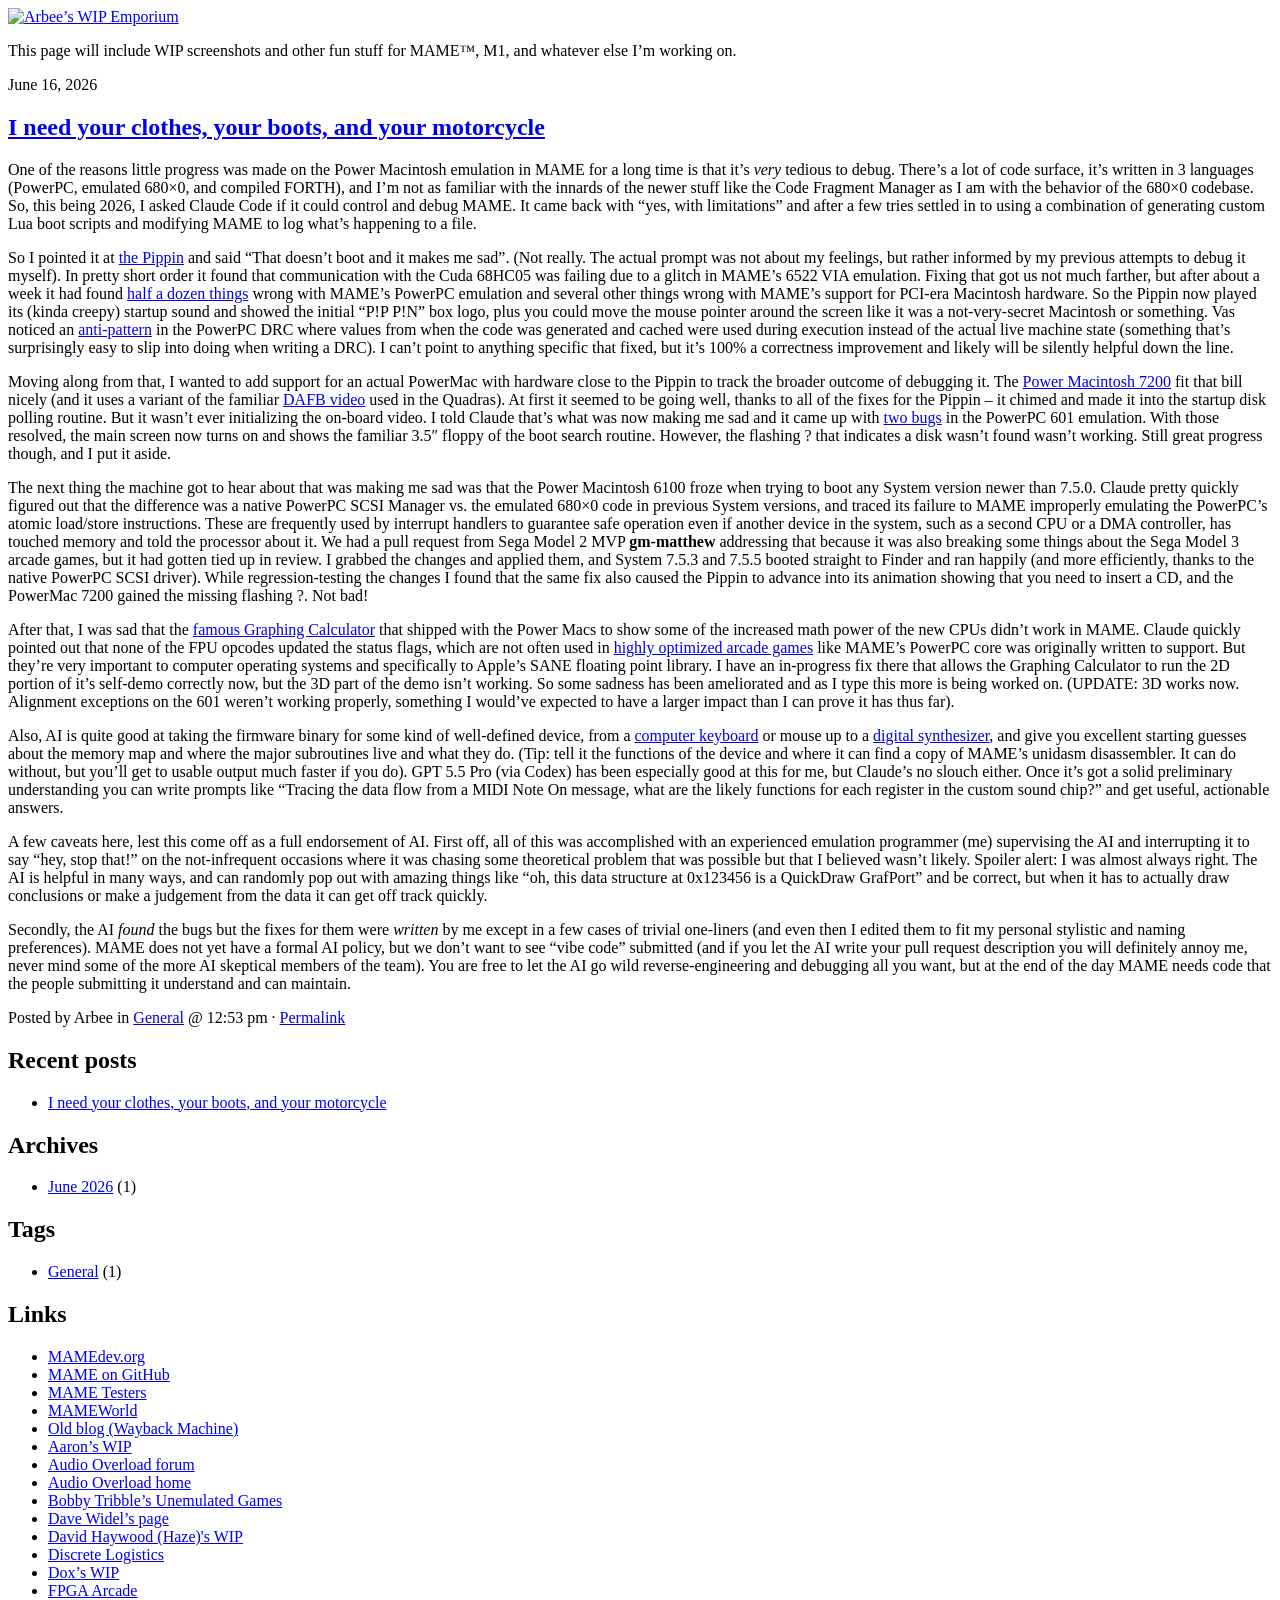
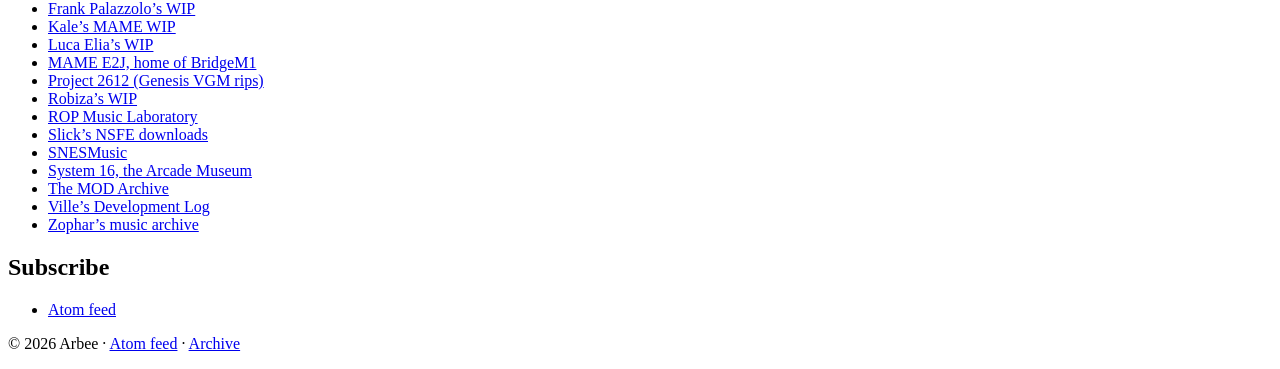
==== docs/index.html @ a898d384 "Add Markdown blog generator and first post build.py turns Markdown posts in posts/ into a static sit" ====
<!DOCTYPE html>
<html lang="en">
<head>
<meta charset="utf-8">
<meta name="viewport" content="width=device-width, initial-scale=1">
<title>Arbee&#x27;s WIP Emporium</title>
<meta name="description" content="This page will include WIP screenshots and other fun stuff for MAME™, M1, and whatever else I&#x27;m working on.">
<link rel="canonical" href="https://rb6502.github.io/">
<link rel="alternate" type="application/atom+xml" title="Arbee’s WIP Emporium" href="/feed.xml">
<link rel="stylesheet" href="/style.css">
<meta property="og:site_name" content="Arbee’s WIP Emporium">
<meta property="og:title" content="Arbee&#x27;s WIP Emporium">
<meta property="og:type" content="website">
<meta property="og:url" content="https://rb6502.github.io/">
<meta property="og:description" content="This page will include WIP screenshots and other fun stuff for MAME™, M1, and whatever else I&#x27;m working on.">
</head>
<body>
<header class="masthead">
  <a href="/" class="masthead-link"><img src="/images/wipheader.png" alt="Arbee’s WIP Emporium" width="640" height="120"></a>
  <p class="tagline">This page will include WIP screenshots and other fun stuff for MAME™, M1, and whatever else I’m working on.</p>
</header>
<div class="layout">
  <main class="main">
<article class="post">
  <header class="post-header">
    <p class="post-date"><time datetime="2026-06-16T12:53:00-04:00">June 16, 2026</time></p>
    <h2 class="post-title"><a href="/2026/06/16/i-need-your-clothes-your-boots-and-your-motorcycle/">I need your clothes, your boots, and your motorcycle</a></h2>
  </header>
  <div class="post-body">
<p>One of the reasons little progress was made on the Power Macintosh emulation in MAME for a long time is that it&rsquo;s <em>very</em> tedious to debug.  There&rsquo;s a lot of code surface, it&rsquo;s written in 3 languages (PowerPC, emulated 680×0, and compiled FORTH), and I&rsquo;m not as familiar with the innards of the newer stuff like the Code Fragment Manager as I am with the behavior of the 680×0 codebase.  So, this being 2026, I asked Claude Code if it could control and debug MAME.  It came back with &ldquo;yes, with limitations&rdquo; and after a few tries settled in to using a combination of generating custom Lua boot scripts and modifying MAME to log what&rsquo;s happening to a file.</p>
<p>So I pointed it at <a href="https://en.wikipedia.org/wiki/Apple_Pippin">the Pippin</a> and said &ldquo;That doesn&rsquo;t boot and it makes me sad&rdquo;.  (Not really.  The actual prompt was not about my feelings, but rather informed by my previous attempts to debug it myself).  In pretty short order it found that communication with the Cuda 68HC05 was failing due to a glitch in MAME&rsquo;s 6522 VIA emulation.   Fixing that got us not much farther, but after about a week it had found <a href="https://github.com/mamedev/mame/commit/f5c2e0d751e8d086ece6b6b66c0e1f608f0d3158">half a dozen things</a> wrong with MAME&rsquo;s PowerPC emulation and several other things wrong with MAME&rsquo;s support for PCI-era Macintosh hardware.  So the Pippin now played its (kinda creepy) startup sound and showed the initial &ldquo;P!P P!N&rdquo; box logo, plus you could move the mouse pointer around the screen like it was a not-very-secret Macintosh or something.  Vas noticed an <a href="https://github.com/mamedev/mame/commit/da366452b105575a58fc4d148db772ce66d2fcef">anti-pattern</a> in the PowerPC DRC where values from when the code was generated and cached were used during execution instead of the actual live machine state (something that&rsquo;s surprisingly easy to slip into doing when writing a DRC).  I can&rsquo;t point to anything specific that fixed, but it&rsquo;s 100% a correctness improvement and likely will be silently helpful down the line.</p>
<p>Moving along from that, I wanted to add support for an actual PowerMac with hardware close to the Pippin to track the broader outcome of debugging it.  The <a href="https://en.wikipedia.org/wiki/Power_Macintosh_7200">Power Macintosh 7200</a> fit that bill nicely (and it uses a variant of the familiar <a href="https://github.com/mamedev/mame/blob/master/src/mame/apple/dafb.cpp">DAFB video</a> used in the Quadras).  At first it seemed to be going well, thanks to all of the fixes for the Pippin &ndash; it chimed and made it into the startup disk polling routine.  But it wasn&rsquo;t ever initializing the on-board video.  I told Claude that&rsquo;s what was now making me sad and it came up with <a href="https://github.com/mamedev/mame/commit/75abfe59d418dfd53f6ba22ecb69cd2ff5eb1781">two bugs</a> in the PowerPC 601 emulation.  With those resolved, the main screen now turns on and shows the familiar 3.5″ floppy of the boot search routine.  However, the flashing ? that indicates a disk wasn&rsquo;t found wasn&rsquo;t working.  Still great progress though, and I put it aside.</p>
<p>The next thing the machine got to hear about that was making me sad was that the Power Macintosh 6100 froze when trying to boot any System version newer than 7.5.0.  Claude pretty quickly figured out that the difference was a native PowerPC SCSI Manager vs. the emulated 680×0 code in previous System versions, and traced its failure to MAME improperly emulating the PowerPC&rsquo;s atomic load/store instructions.  These are frequently used by interrupt handlers to guarantee safe operation even if another device in the system, such as a second CPU or a DMA controller, has touched memory and told the processor about it.  We had a pull request from Sega Model 2 MVP <strong>gm-matthew</strong> addressing that because it was also breaking some things about the Sega Model 3 arcade games, but it had gotten tied up in review.  I grabbed the changes and applied them, and System 7.5.3 and 7.5.5 booted straight to Finder and ran happily (and more efficiently, thanks to the native PowerPC SCSI driver).  While regression-testing the changes I found that the same fix also caused the Pippin to advance into its animation showing that you need to insert a CD, and the PowerMac 7200 gained the missing flashing ?.  Not bad!</p>
<p>After that, I was sad that the <a href="https://www.pacifict.com/Story/">famous Graphing Calculator</a> that shipped with the Power Macs to show some of the increased math power of the new CPUs didn&rsquo;t work in MAME.  Claude quickly pointed out that none of the FPU opcodes updated the status flags, which are not often used in <a href="https://en.wikipedia.org/wiki/Scud_Race">highly optimized arcade games</a> like MAME&rsquo;s PowerPC core was originally written to support.  But they&rsquo;re very important to computer operating systems and specifically to Apple&rsquo;s SANE floating point library.  I have an in-progress fix there that allows the Graphing Calculator to run the 2D portion of it&rsquo;s self-demo correctly now, but the 3D part of the demo isn&rsquo;t working.  So some sadness has been ameliorated and as I type this more is being worked on.  (UPDATE: 3D works now.  Alignment exceptions on the 601 weren&rsquo;t working properly, something I would&rsquo;ve expected to have a larger impact than I can prove it has thus far).</p>
<p>Also, AI is quite good at taking the firmware binary for some kind of well-defined device, from a <a href="https://en.wikipedia.org/wiki/Apple_Extended_Keyboard">computer keyboard</a> or mouse up to a <a href="https://www.vintagesynth.com/alesis/qs7">digital synthesizer</a>, and give you excellent starting guesses about the memory map and where the major subroutines live and what they do.  (Tip: tell it the functions of the device and where it can find a copy of MAME&rsquo;s unidasm disassembler.  It can do without, but you&rsquo;ll get to usable output much faster if you do).  GPT 5.5 Pro (via Codex) has been especially good at this for me, but Claude&rsquo;s no slouch either.  Once it&rsquo;s got a solid preliminary understanding you can write prompts like &ldquo;Tracing the data flow from a MIDI Note On message, what are the likely functions for each register in the custom sound chip?&rdquo; and get useful, actionable answers.</p>
<p>A few caveats here, lest this come off as a full endorsement of AI.  First off, all of this was accomplished with an experienced emulation programmer (me) supervising the AI and interrupting it to say &ldquo;hey, stop that!&rdquo; on the not-infrequent occasions where it was chasing some theoretical problem that was possible but that I believed wasn&rsquo;t likely.  Spoiler alert: I was almost always right.  The AI is helpful in many ways, and can randomly pop out with amazing things like &ldquo;oh, this data structure at 0x123456 is a QuickDraw GrafPort&rdquo; and be correct, but when it has to actually draw conclusions or make a judgement from the data it can get off track quickly.</p>
<p>Secondly, the AI <em>found</em> the bugs but the fixes for them were <em>written</em> by me except in a few cases of trivial one-liners (and even then I edited them to fit my personal stylistic and naming preferences).  MAME does not yet have a formal AI policy, but we don&rsquo;t want to see &ldquo;vibe code&rdquo; submitted (and if you let the AI write your pull request description you will definitely annoy me, never mind some of the more AI skeptical members of the team).  You are free to let the AI go wild reverse-engineering and debugging all you want, but at the end of the day MAME needs code that the people submitting it understand and can maintain.</p>
  </div>
  <footer class="post-meta">Posted by Arbee in <a href="/tags/general/">General</a> @ 12:53 pm &middot; <a href="/2026/06/16/i-need-your-clothes-your-boots-and-your-motorcycle/">Permalink</a></footer>
</article>
  </main>
  <aside class="sidebar">
  <section>
    <h2>Recent posts</h2>
    <ul>
    <li><a href="/2026/06/16/i-need-your-clothes-your-boots-and-your-motorcycle/">I need your clothes, your boots, and your motorcycle</a></li>
    </ul>
  </section>
  <section>
    <h2>Archives</h2>
    <ul>
    <li><a href="/archive/#2026-06">June 2026</a> <span class="count">(1)</span></li>
    </ul>
  </section>
  <section>
    <h2>Tags</h2>
    <ul>
    <li><a href="/tags/general/">General</a> <span class="count">(1)</span></li>
    </ul>
  </section>
  <section>
    <h2>Links</h2>
    <ul>
    <li><a href="https://www.mamedev.org/">MAMEdev.org</a></li>
    <li><a href="https://github.com/mamedev/mame">MAME on GitHub</a></li>
    <li><a href="https://www.mametesters.org/">MAME Testers</a></li>
    <li><a href="https://www.mameworld.info/">MAMEWorld</a></li>
    <li><a href="https://web.archive.org/web/20260618104638/https://rbelmont.mameworld.info/">Old blog (Wayback Machine)</a></li>
    <li><a href="http://www.aarongiles.com/">Aaron’s WIP</a></li>
    <li><a href="https://forums.bannister.org/ubbthreads.php?ubb=postlist&amp;Board=5&amp;page=1">Audio Overload forum</a></li>
    <li><a href="https://www.bannister.org/software/ao.htm">Audio Overload home</a></li>
    <li><a href="https://unmamed.mameworld.info/">Bobby Tribble’s Unemulated Games</a></li>
    <li><a href="https://web.archive.org/web/20110207115709/http://widel.com/">Dave Widel’s page</a></li>
    <li><a href="https://mamedev.emulab.it/haze/">David Haywood (Haze)&#x27;s WIP</a></li>
    <li><a href="https://discrete.mameworld.info/">Discrete Logistics</a></li>
    <li><a href="http://slanina.pl/mame.html">Dox’s WIP</a></li>
    <li><a href="https://www.fpgaarcade.com/">FPGA Arcade</a></li>
    <li><a href="https://avoidspikes.blogspot.com/">Frank Palazzolo’s WIP</a></li>
    <li><a href="https://mamedev.emulab.it/kale/">Kale’s MAME WIP</a></li>
    <li><a href="http://www.lucaelia.com/mame.php">Luca Elia’s WIP</a></li>
    <li><a href="http://www.e2j.net/">MAME E2J, home of BridgeM1</a></li>
    <li><a href="https://project2612.org/">Project 2612 (Genesis VGM rips)</a></li>
    <li><a href="https://mamedev.emulab.it/robiza/">Robiza’s WIP</a></li>
    <li><a href="http://rophon.music.coocan.jp/">ROP Music Laboratory</a></li>
    <li><a href="https://disch.zophar.net/nsfe.php">Slick’s NSFE downloads</a></li>
    <li><a href="http://www.snesmusic.org/v2/">SNESMusic</a></li>
    <li><a href="https://www.system16.com/">System 16, the Arcade Museum</a></li>
    <li><a href="https://modarchive.org/">The MOD Archive</a></li>
    <li><a href="https://vlinde.mameworld.info/">Ville’s Development Log</a></li>
    <li><a href="https://www.zophar.net/music">Zophar’s music archive</a></li>
    </ul>
  </section>
  <section>
    <h2>Subscribe</h2>
    <ul>
    <li><a href="/feed.xml">Atom feed</a></li>
    </ul>
  </section>
  </aside>
</div>
<footer class="site-footer">
  <p>&copy; 2026 Arbee &middot; <a href="/feed.xml">Atom feed</a> &middot; <a href="/archive/">Archive</a></p>
</footer>
</body>
</html>
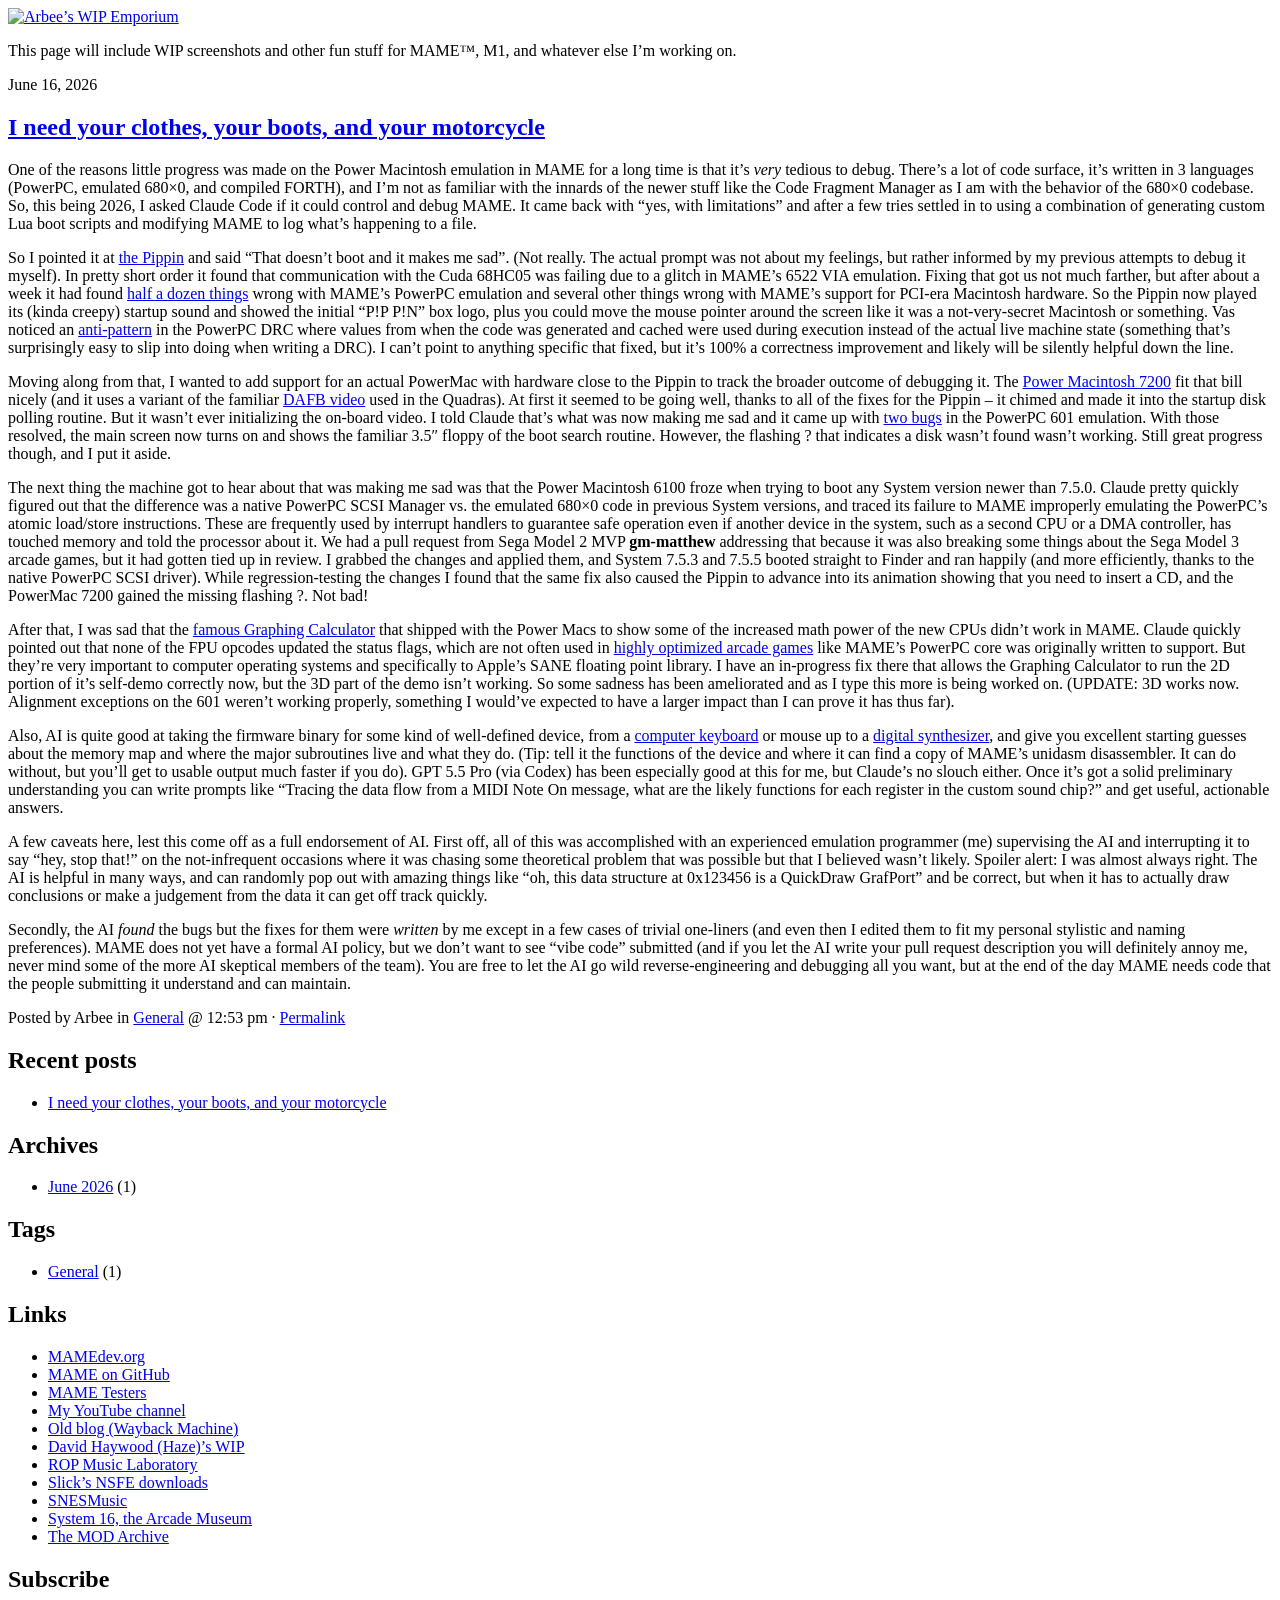
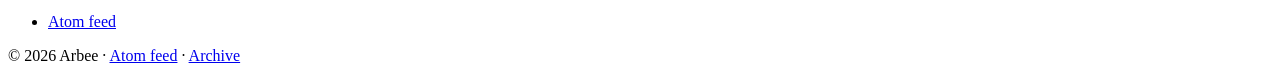
==== commit 7a7aeccd: "Prune sidebar links and add YouTube channel Also use a curly apostrophe after any non-space characte" ====
--- a/docs/index.html
+++ b/docs/index.html
@@ -64,30 +64,14 @@
     <li><a href="https://www.mamedev.org/">MAMEdev.org</a></li>
     <li><a href="https://github.com/mamedev/mame">MAME on GitHub</a></li>
     <li><a href="https://www.mametesters.org/">MAME Testers</a></li>
-    <li><a href="https://www.mameworld.info/">MAMEWorld</a></li>
+    <li><a href="https://www.youtube.com/messdrivers">My YouTube channel</a></li>
     <li><a href="https://web.archive.org/web/20260618104638/https://rbelmont.mameworld.info/">Old blog (Wayback Machine)</a></li>
-    <li><a href="http://www.aarongiles.com/">Aaron’s WIP</a></li>
-    <li><a href="https://forums.bannister.org/ubbthreads.php?ubb=postlist&amp;Board=5&amp;page=1">Audio Overload forum</a></li>
-    <li><a href="https://www.bannister.org/software/ao.htm">Audio Overload home</a></li>
-    <li><a href="https://unmamed.mameworld.info/">Bobby Tribble’s Unemulated Games</a></li>
-    <li><a href="https://web.archive.org/web/20110207115709/http://widel.com/">Dave Widel’s page</a></li>
-    <li><a href="https://mamedev.emulab.it/haze/">David Haywood (Haze)&#x27;s WIP</a></li>
-    <li><a href="https://discrete.mameworld.info/">Discrete Logistics</a></li>
-    <li><a href="http://slanina.pl/mame.html">Dox’s WIP</a></li>
-    <li><a href="https://www.fpgaarcade.com/">FPGA Arcade</a></li>
-    <li><a href="https://avoidspikes.blogspot.com/">Frank Palazzolo’s WIP</a></li>
-    <li><a href="https://mamedev.emulab.it/kale/">Kale’s MAME WIP</a></li>
-    <li><a href="http://www.lucaelia.com/mame.php">Luca Elia’s WIP</a></li>
-    <li><a href="http://www.e2j.net/">MAME E2J, home of BridgeM1</a></li>
-    <li><a href="https://project2612.org/">Project 2612 (Genesis VGM rips)</a></li>
-    <li><a href="https://mamedev.emulab.it/robiza/">Robiza’s WIP</a></li>
+    <li><a href="https://mamedev.emulab.it/haze/">David Haywood (Haze)’s WIP</a></li>
     <li><a href="http://rophon.music.coocan.jp/">ROP Music Laboratory</a></li>
     <li><a href="https://disch.zophar.net/nsfe.php">Slick’s NSFE downloads</a></li>
     <li><a href="http://www.snesmusic.org/v2/">SNESMusic</a></li>
     <li><a href="https://www.system16.com/">System 16, the Arcade Museum</a></li>
     <li><a href="https://modarchive.org/">The MOD Archive</a></li>
-    <li><a href="https://vlinde.mameworld.info/">Ville’s Development Log</a></li>
-    <li><a href="https://www.zophar.net/music">Zophar’s music archive</a></li>
     </ul>
   </section>
   <section>
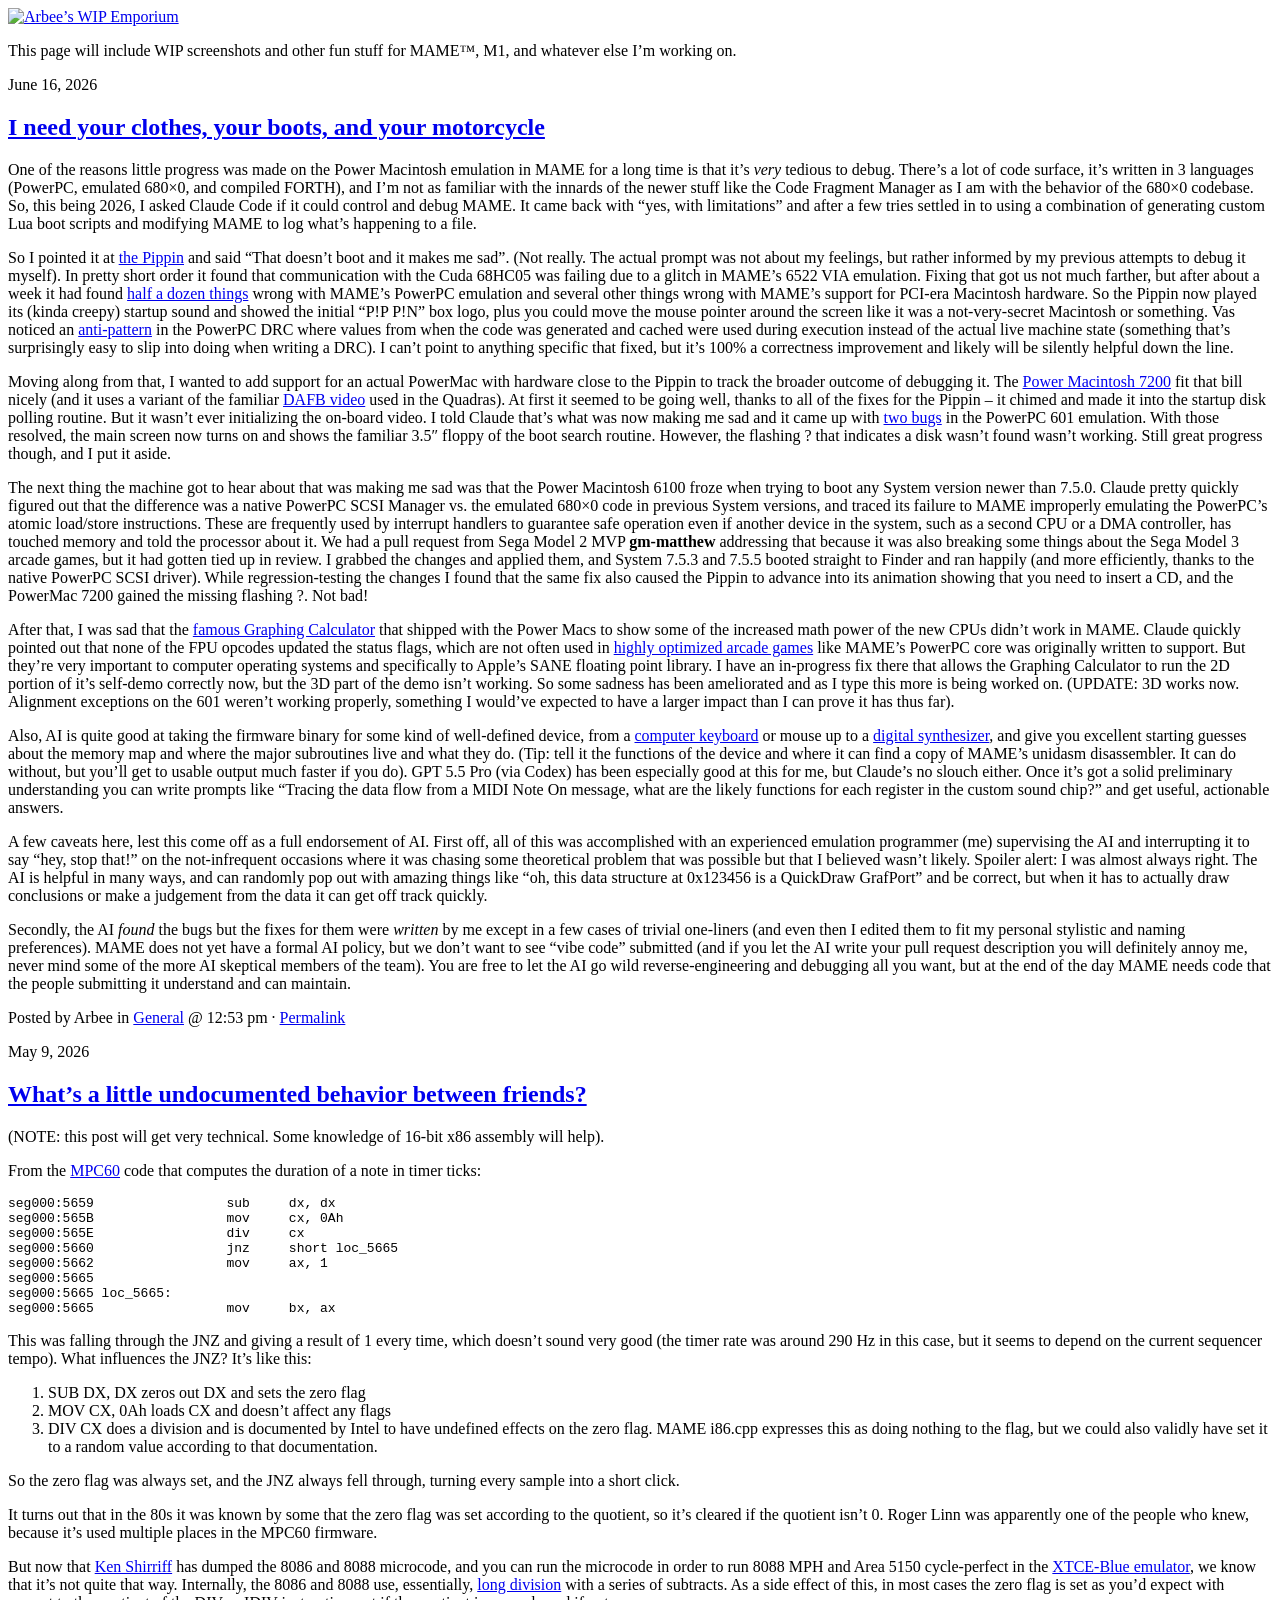
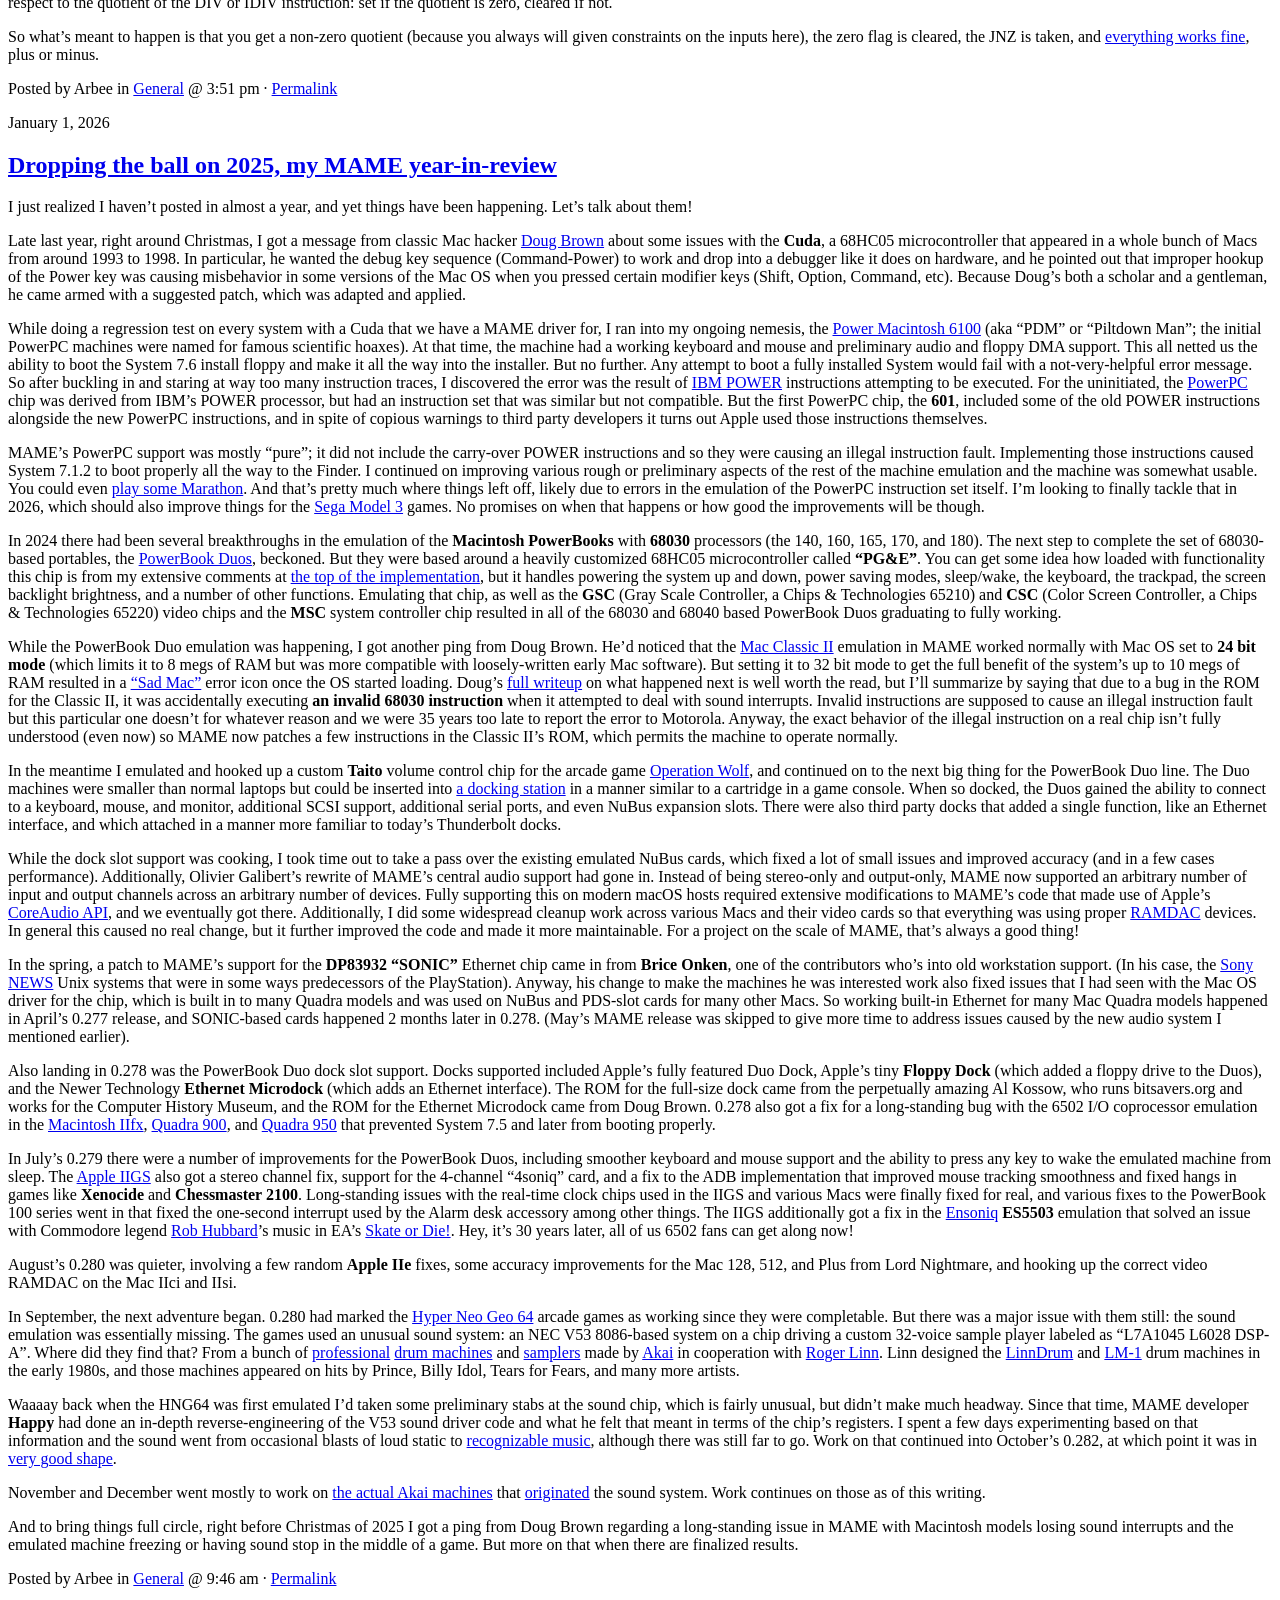
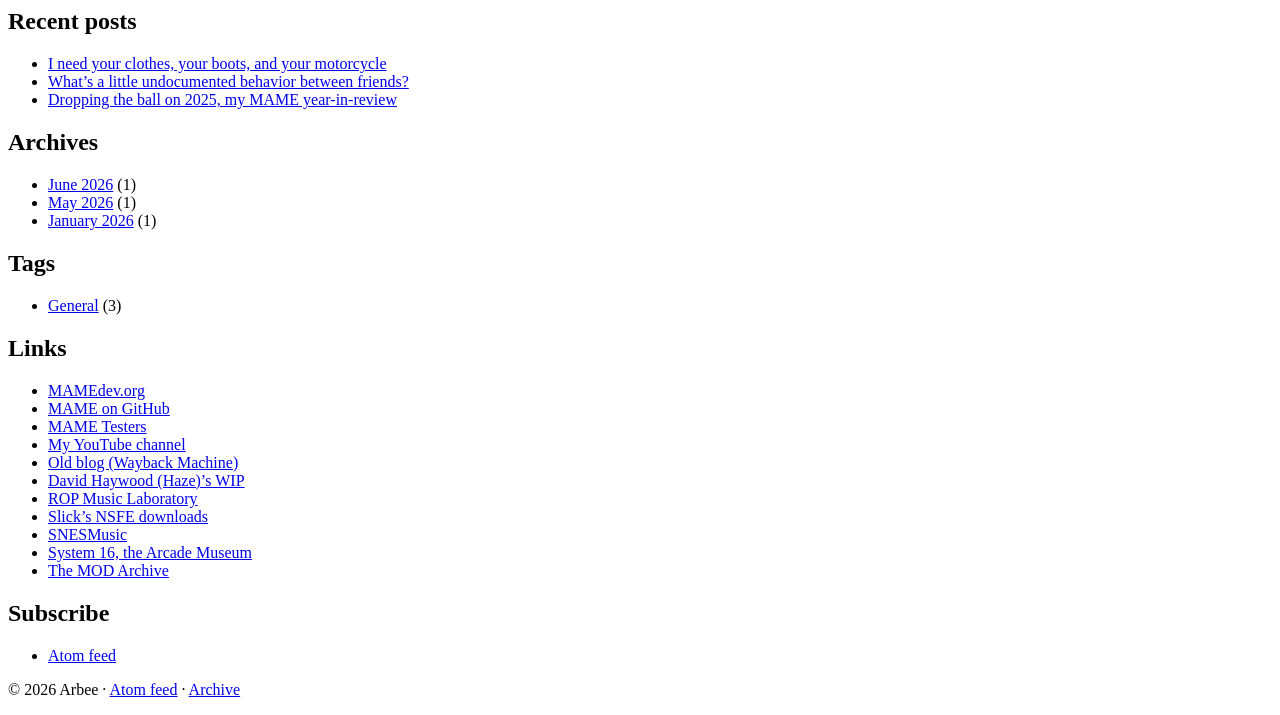
==== commit 18be1da4: "Import May 9 and January 1 2026 posts from the old blog Also run post titles through the same smart-" ====
--- a/docs/index.html
+++ b/docs/index.html
@@ -38,24 +38,85 @@
   </div>
   <footer class="post-meta">Posted by Arbee in <a href="/tags/general/">General</a> @ 12:53 pm &middot; <a href="/2026/06/16/i-need-your-clothes-your-boots-and-your-motorcycle/">Permalink</a></footer>
 </article>
+
+<article class="post">
+  <header class="post-header">
+    <p class="post-date"><time datetime="2026-05-09T15:51:00-04:00">May 9, 2026</time></p>
+    <h2 class="post-title"><a href="/2026/05/09/whats-a-little-undocumented-behavior-between-friends/">What’s a little undocumented behavior between friends?</a></h2>
+  </header>
+  <div class="post-body">
+<p>(NOTE: this post will get very technical.  Some knowledge of 16-bit x86 assembly will help).</p>
+<p>From the <a href="https://en.wikipedia.org/wiki/Akai_MPC">MPC60</a> code that computes the duration of a note in timer ticks:</p>
+<pre><code>seg000:5659                 sub     dx, dx
+seg000:565B                 mov     cx, 0Ah
+seg000:565E                 div     cx
+seg000:5660                 jnz     short loc_5665
+seg000:5662                 mov     ax, 1
+seg000:5665
+seg000:5665 loc_5665:
+seg000:5665                 mov     bx, ax
+</code></pre>
+<p>This was falling through the JNZ and giving a result of 1 every time, which doesn&rsquo;t sound very good (the timer rate was around 290 Hz in this case, but it seems to depend on the current sequencer tempo).  What influences the JNZ?  It&rsquo;s like this:</p>
+<ol>
+<li>SUB DX, DX zeros out DX and sets the zero flag</li>
+<li>MOV CX, 0Ah loads CX and doesn&rsquo;t affect any flags</li>
+<li>DIV CX does a division and is documented by Intel to have undefined effects on the zero flag.  MAME i86.cpp expresses this as doing nothing to the flag, but we could also validly have set it to a random value according to that documentation.</li>
+</ol>
+<p>So the zero flag was always set, and the JNZ always fell through, turning every sample into a short click.</p>
+<p>It turns out that in the 80s it was known by some that the zero flag was set according to the quotient, so it&rsquo;s cleared if the quotient isn&rsquo;t 0.  Roger Linn was apparently one of the people who knew, because it&rsquo;s used multiple places in the MPC60 firmware.</p>
+<p>But now that <a href="https://righto.com/">Ken Shirriff</a> has dumped the 8086 and 8088 microcode, and you can run the microcode in order to run 8088 MPH and Area 5150 cycle-perfect in the <a href="https://github.com/dbalsom/XTCE-Blue">XTCE-Blue emulator</a>, we know that it&rsquo;s not quite that way.  Internally, the 8086 and 8088 use, essentially, <a href="https://www.righto.com/2023/04/reverse-engineering-8086-divide-microcode.html">long division</a> with a series of subtracts.  As a side effect of this, in most cases the zero flag is set as you&rsquo;d expect with respect to the quotient of the DIV or IDIV instruction: set if the quotient is zero, cleared if not.</p>
+<p>So what&rsquo;s meant to happen is that you get a non-zero quotient (because you always will given constraints on the inputs here), the zero flag is cleared, the JNZ is taken, and <a href="https://www.youtube.com/watch?v=blLbiFYYQzo">everything works fine</a>, plus or minus.</p>
+  </div>
+  <footer class="post-meta">Posted by Arbee in <a href="/tags/general/">General</a> @ 3:51 pm &middot; <a href="/2026/05/09/whats-a-little-undocumented-behavior-between-friends/">Permalink</a></footer>
+</article>
+
+<article class="post">
+  <header class="post-header">
+    <p class="post-date"><time datetime="2026-01-01T09:46:00-05:00">January 1, 2026</time></p>
+    <h2 class="post-title"><a href="/2026/01/01/dropping-the-ball-on-2025-my-mame-year-in-review/">Dropping the ball on 2025, my MAME year-in-review</a></h2>
+  </header>
+  <div class="post-body">
+<p>I just realized I haven&rsquo;t posted in almost a year, and yet things have been happening.  Let&rsquo;s talk about them!</p>
+<p>Late last year, right around Christmas, I got a message from classic Mac hacker <a href="https://www.downtowndougbrown.com/">Doug Brown</a> about some issues with the <strong>Cuda</strong>, a 68HC05 microcontroller that appeared in a whole bunch of Macs from around 1993 to 1998.  In particular, he wanted the debug key sequence (Command-Power) to work and drop into a debugger like it does on hardware, and he pointed out that improper hookup of the Power key was causing misbehavior in some versions of the Mac OS when you pressed certain modifier keys (Shift, Option, Command, etc).  Because Doug&rsquo;s both a scholar and a gentleman, he came armed with a suggested patch, which was adapted and applied.</p>
+<p>While doing a regression test on every system with a Cuda that we have a MAME driver for, I ran into my ongoing nemesis, the <a href="https://en.wikipedia.org/wiki/Power_Macintosh_6100">Power Macintosh 6100</a> (aka &ldquo;PDM&rdquo; or &ldquo;Piltdown Man&rdquo;; the initial PowerPC machines were named for famous scientific hoaxes).  At that time, the machine had a working keyboard and mouse and preliminary audio and floppy DMA support.  This all netted us the ability to boot the System 7.6 install floppy and make it all the way into the installer.  But no further.  Any attempt to boot a fully installed System would fail with a not-very-helpful error message.  So after buckling in and staring at way too many instruction traces, I discovered the error was the result of <a href="https://en.wikipedia.org/wiki/IBM_POWER_architecture">IBM POWER</a> instructions attempting to be executed.  For the uninitiated, the <a href="https://en.wikipedia.org/wiki/PowerPC">PowerPC</a> chip was derived from IBM&rsquo;s POWER processor, but had an instruction set that was similar but not compatible.  But the first PowerPC chip, the <strong>601</strong>, included some of the old POWER instructions alongside the new PowerPC instructions, and in spite of copious warnings to third party developers it turns out Apple used those instructions themselves.</p>
+<p>MAME&rsquo;s PowerPC support was mostly &ldquo;pure&rdquo;; it did not include the carry-over POWER instructions and so they were causing an illegal instruction fault.  Implementing those instructions caused System 7.1.2 to boot properly all the way to the Finder.  I continued on improving various rough or preliminary aspects of the rest of the machine emulation and the machine was somewhat usable.  You could even <a href="https://www.youtube.com/watch?v=ypkKSniZ8mg">play some Marathon</a>.  And that&rsquo;s pretty much where things left off, likely due to errors in the emulation of the PowerPC instruction set itself.  I&rsquo;m looking to finally tackle that in 2026, which should also improve things for the <a href="https://www.system16.com/hardware.php?id=717">Sega Model 3</a> games.  No promises on when that happens or how good the improvements will be though.</p>
+<p>In 2024 there had been several breakthroughs in the emulation of the <strong>Macintosh PowerBooks</strong> with <strong>68030</strong> processors (the 140, 160, 165, 170, and 180).  The next step to complete the set of 68030-based portables, the <a href="https://en.wikipedia.org/wiki/PowerBook_Duo">PowerBook Duos</a>, beckoned. But they were based around a heavily customized 68HC05 microcontroller called <strong>&ldquo;PG&amp;E&rdquo;</strong>.  You can get some idea how loaded with functionality this chip is from my extensive comments at <a href="https://github.com/mamedev/mame/blob/master/src/devices/cpu/m6805/m68hc05pge.cpp">the top of the implementation</a>, but it handles powering the system up and down, power saving modes, sleep/wake, the keyboard, the trackpad, the screen backlight brightness, and a number of other functions.  Emulating that chip, as well as the <strong>GSC</strong> (Gray Scale Controller, a Chips &amp; Technologies 65210) and <strong>CSC</strong> (Color Screen Controller, a Chips &amp; Technologies 65220) video chips and the <strong>MSC</strong> system controller chip resulted in all of the 68030 and 68040 based PowerBook Duos graduating to fully working.</p>
+<p>While the PowerBook Duo emulation was happening, I got another ping from Doug Brown.  He&rsquo;d noticed that the <a href="https://en.wikipedia.org/wiki/Macintosh_Classic_II">Mac Classic II</a> emulation in MAME worked normally with Mac OS set to <strong>24 bit mode</strong> (which limits it to 8 megs of RAM but was more compatible with loosely-written early Mac software).  But setting it to 32 bit mode to get the full benefit of the system&rsquo;s up to 10 megs of RAM resulted in a <a href="https://apple.fandom.com/wiki/Sad_Mac">&ldquo;Sad Mac&rdquo;</a> error icon once the OS started loading.  Doug&rsquo;s <a href="https://www.downtowndougbrown.com/2025/01/the-invalid-68030-instruction-that-accidentally-allowed-the-mac-classic-ii-to-successfully-boot-up/">full writeup</a> on what happened next is well worth the read, but I&rsquo;ll summarize by saying that due to a bug in the ROM for the Classic II, it was accidentally executing <strong>an invalid 68030 instruction</strong> when it attempted to deal with sound interrupts.  Invalid instructions are supposed to cause an illegal instruction fault but this particular one doesn&rsquo;t for whatever reason and we were 35 years too late to report the error to Motorola.  Anyway, the exact behavior of the illegal instruction on a real chip isn&rsquo;t fully understood (even now) so MAME now patches a few instructions in the Classic II&rsquo;s ROM, which permits the machine to operate normally.</p>
+<p>In the meantime I emulated and hooked up a custom <strong>Taito</strong> volume control chip for the arcade game <a href="https://en.wikipedia.org/wiki/Operation_Wolf">Operation Wolf</a>, and continued on to the next big thing for the PowerBook Duo line.  The Duo machines were smaller than normal laptops but could be inserted into <a href="https://everymac.com/systems/apple/powerbook_duo/specs/mac_powerbook_duodock.html">a docking station</a> in a manner similar to a cartridge in a game console.  When so docked, the Duos gained the ability to connect to a keyboard, mouse, and monitor, additional SCSI support, additional serial ports, and even NuBus expansion slots.  There were also third party docks that added a single function, like an Ethernet interface, and which attached in a manner more familiar to today&rsquo;s Thunderbolt docks.</p>
+<p>While the dock slot support was cooking, I took time out to take a pass over the existing emulated NuBus cards, which fixed a lot of small issues and improved accuracy (and in a few cases performance).  Additionally, Olivier Galibert&rsquo;s rewrite of MAME&rsquo;s central audio support had gone in.  Instead of being stereo-only and output-only, MAME now supported an arbitrary number of input and output channels across an arbitrary number of devices.  Fully supporting this on modern macOS hosts required extensive modifications to MAME&rsquo;s code that made use of Apple&rsquo;s <a href="https://en.wikipedia.org/wiki/Core_Audio">CoreAudio API</a>, and we eventually got there.  Additionally, I did some widespread cleanup work across various Macs and their video cards so that everything was using proper <a href="https://en.wikipedia.org/wiki/RAMDAC">RAMDAC</a> devices.  In general this caused no real change, but it further improved the code and made it more maintainable.  For a project on the scale of MAME, that&rsquo;s always a good thing!</p>
+<p>In the spring, a patch to MAME&rsquo;s support for the <strong>DP83932 &ldquo;SONIC&rdquo;</strong> Ethernet chip came in from <strong>Brice Onken</strong>, one of the contributors who&rsquo;s into old workstation support.  (In his case, the <a href="https://en.wikipedia.org/wiki/Sony_NEWS">Sony NEWS</a> Unix systems that were in some ways predecessors of the PlayStation).  Anyway, his change to make the machines he was interested work also fixed issues that I had seen with the Mac OS driver for the chip, which is built in to many Quadra models and was used on NuBus and PDS-slot cards for many other Macs.  So working built-in Ethernet for many Mac Quadra models happened in April&rsquo;s 0.277 release, and SONIC-based cards happened 2 months later in 0.278.  (May&rsquo;s MAME release was skipped to give more time to address issues caused by the new audio system I mentioned earlier).</p>
+<p>Also landing in 0.278 was the PowerBook Duo dock slot support.  Docks supported included Apple&rsquo;s fully featured Duo Dock, Apple&rsquo;s tiny <strong>Floppy Dock</strong> (which added a floppy drive to the Duos), and the Newer Technology <strong>Ethernet Microdock</strong> (which adds an Ethernet interface).  The ROM for the full-size dock came from the perpetually amazing Al Kossow, who runs bitsavers.org and works for the Computer History Museum, and the ROM for the Ethernet Microdock came from Doug Brown.  0.278 also got a fix for a long-standing bug with the 6502 I/O coprocessor emulation in the <a href="https://en.wikipedia.org/wiki/Macintosh_IIfx">Macintosh IIfx</a>, <a href="https://en.wikipedia.org/wiki/Macintosh_Quadra_900">Quadra 900</a>, and <a href="https://en.wikipedia.org/wiki/Macintosh_Quadra_950">Quadra 950</a> that prevented System 7.5 and later from booting properly.</p>
+<p>In July&rsquo;s 0.279 there were a number of improvements for the PowerBook Duos, including smoother keyboard and mouse support and the ability to press any key to wake the emulated machine from sleep.  The <a href="https://en.wikipedia.org/wiki/Apple_IIGS">Apple II<span style="font-variant: small-caps;">GS</span></a> also got a stereo channel fix, support for the 4-channel &ldquo;4soniq&rdquo; card, and a fix to the ADB implementation that improved mouse tracking smoothness and fixed hangs in games like <strong>Xenocide</strong> and <strong>Chessmaster 2100</strong>.  Long-standing issues with the real-time clock chips used in the II<span style="font-variant: small-caps;">GS</span> and various Macs were finally fixed for real, and various fixes to the PowerBook 100 series went in that fixed the one-second interrupt used by the Alarm desk accessory among other things.  The II<span style="font-variant: small-caps;">GS</span> additionally got a fix in the <a href="https://en.wikipedia.org/wiki/Ensoniq">Ensoniq</a> <strong>ES5503</strong> emulation that solved an issue with Commodore legend <a href="https://en.wikipedia.org/wiki/Rob_Hubbard">Rob Hubbard</a>&rsquo;s music in EA&rsquo;s <a href="https://en.wikipedia.org/wiki/Skate_or_Die!">Skate or Die!</a>.  Hey, it&rsquo;s 30 years later, all of us 6502 fans can get along now!</p>
+<p>August&rsquo;s 0.280 was quieter, involving a few random <strong>Apple IIe</strong> fixes, some accuracy improvements for the Mac 128, 512, and Plus from Lord Nightmare, and hooking up the correct video RAMDAC on the Mac IIci and IIsi.</p>
+<p>In September, the next adventure began.  0.280 had marked the <a href="https://en.wikipedia.org/wiki/Hyper_Neo_Geo_64">Hyper Neo Geo 64</a> arcade games as working since they were completable.  But there was a major issue with them still: the sound emulation was essentially missing.  The games used an unusual sound system: an NEC V53 8086-based system on a chip driving a custom 32-voice sample player labeled as &ldquo;L7A1045 L6028 DSP-A&rdquo;.  Where did they find that?  From a bunch of <a href="https://www.vintagesynth.com/akai/s3000">professional</a> <a href="https://www.vintagesynth.com/akai/mpc3000">drum machines</a> and <a href="https://www.vintagesynth.com/akai/s2000">samplers</a> made by <a href="https://en.wikipedia.org/wiki/Akai">Akai</a> in cooperation with <a href="https://en.wikipedia.org/wiki/Roger_Linn">Roger Linn</a>.  Linn designed the <a href="https://www.vintagesynth.com/linn-electronics/linndrum">LinnDrum</a> and <a href="https://www.vintagesynth.com/linn-electronics/lm-1-drum-computer">LM-1</a> drum machines in the early 1980s, and those machines appeared on hits by Prince, Billy Idol, Tears for Fears, and many more artists.</p>
+<p>Waaaay back when the HNG64 was first emulated I&rsquo;d taken some preliminary stabs at the sound chip, which is fairly unusual, but didn&rsquo;t make much headway.  Since that time, MAME developer <strong>Happy</strong> had done an in-depth reverse-engineering of the V53 sound driver code and what he felt that meant in terms of the chip&rsquo;s registers.  I spent a few days experimenting based on that information and the sound went from occasional blasts of loud static to <a href="https://www.youtube.com/watch?v=ut596mTL7KA">recognizable music</a>, although there was still far to go.  Work on that continued into October&rsquo;s 0.282, at which point it was in <a href="https://www.youtube.com/watch?v=GMhEYpWVdyM">very good shape</a>.</p>
+<p>November and December went mostly to work on <a href="https://www.youtube.com/watch?v=U7Y-ItD2p_s">the actual Akai machines</a> that <a href="https://www.youtube.com/watch?v=G2GL-QTcMKc">originated</a> the sound system.  Work continues on those as of this writing.</p>
+<p>And to bring things full circle, right before Christmas of 2025 I got a ping from Doug Brown regarding a long-standing issue in MAME with Macintosh models losing sound interrupts and the emulated machine freezing or having sound stop in the middle of a game.  But more on that when there are finalized results.</p>
+  </div>
+  <footer class="post-meta">Posted by Arbee in <a href="/tags/general/">General</a> @ 9:46 am &middot; <a href="/2026/01/01/dropping-the-ball-on-2025-my-mame-year-in-review/">Permalink</a></footer>
+</article>
   </main>
   <aside class="sidebar">
   <section>
     <h2>Recent posts</h2>
     <ul>
     <li><a href="/2026/06/16/i-need-your-clothes-your-boots-and-your-motorcycle/">I need your clothes, your boots, and your motorcycle</a></li>
+    <li><a href="/2026/05/09/whats-a-little-undocumented-behavior-between-friends/">What’s a little undocumented behavior between friends?</a></li>
+    <li><a href="/2026/01/01/dropping-the-ball-on-2025-my-mame-year-in-review/">Dropping the ball on 2025, my MAME year-in-review</a></li>
     </ul>
   </section>
   <section>
     <h2>Archives</h2>
     <ul>
     <li><a href="/archive/#2026-06">June 2026</a> <span class="count">(1)</span></li>
+    <li><a href="/archive/#2026-05">May 2026</a> <span class="count">(1)</span></li>
+    <li><a href="/archive/#2026-01">January 2026</a> <span class="count">(1)</span></li>
     </ul>
   </section>
   <section>
     <h2>Tags</h2>
     <ul>
-    <li><a href="/tags/general/">General</a> <span class="count">(1)</span></li>
+    <li><a href="/tags/general/">General</a> <span class="count">(3)</span></li>
     </ul>
   </section>
   <section>
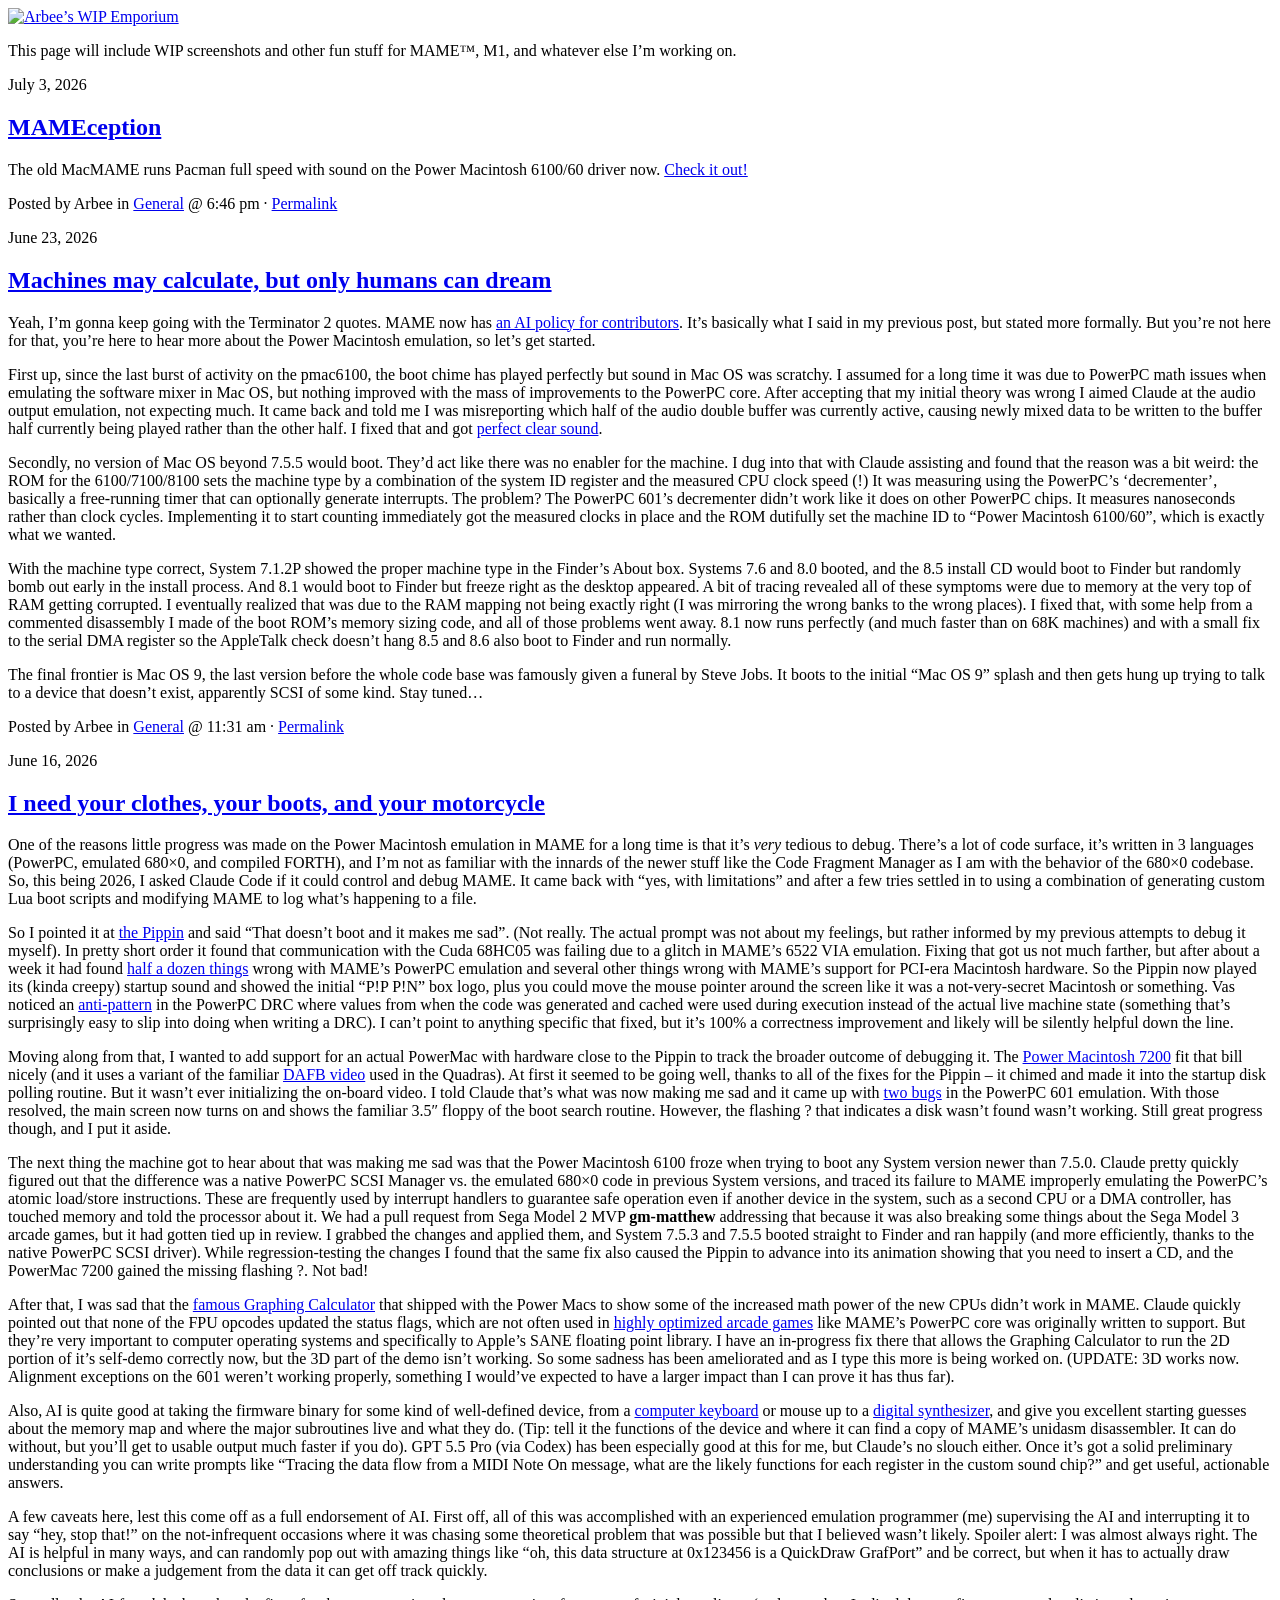
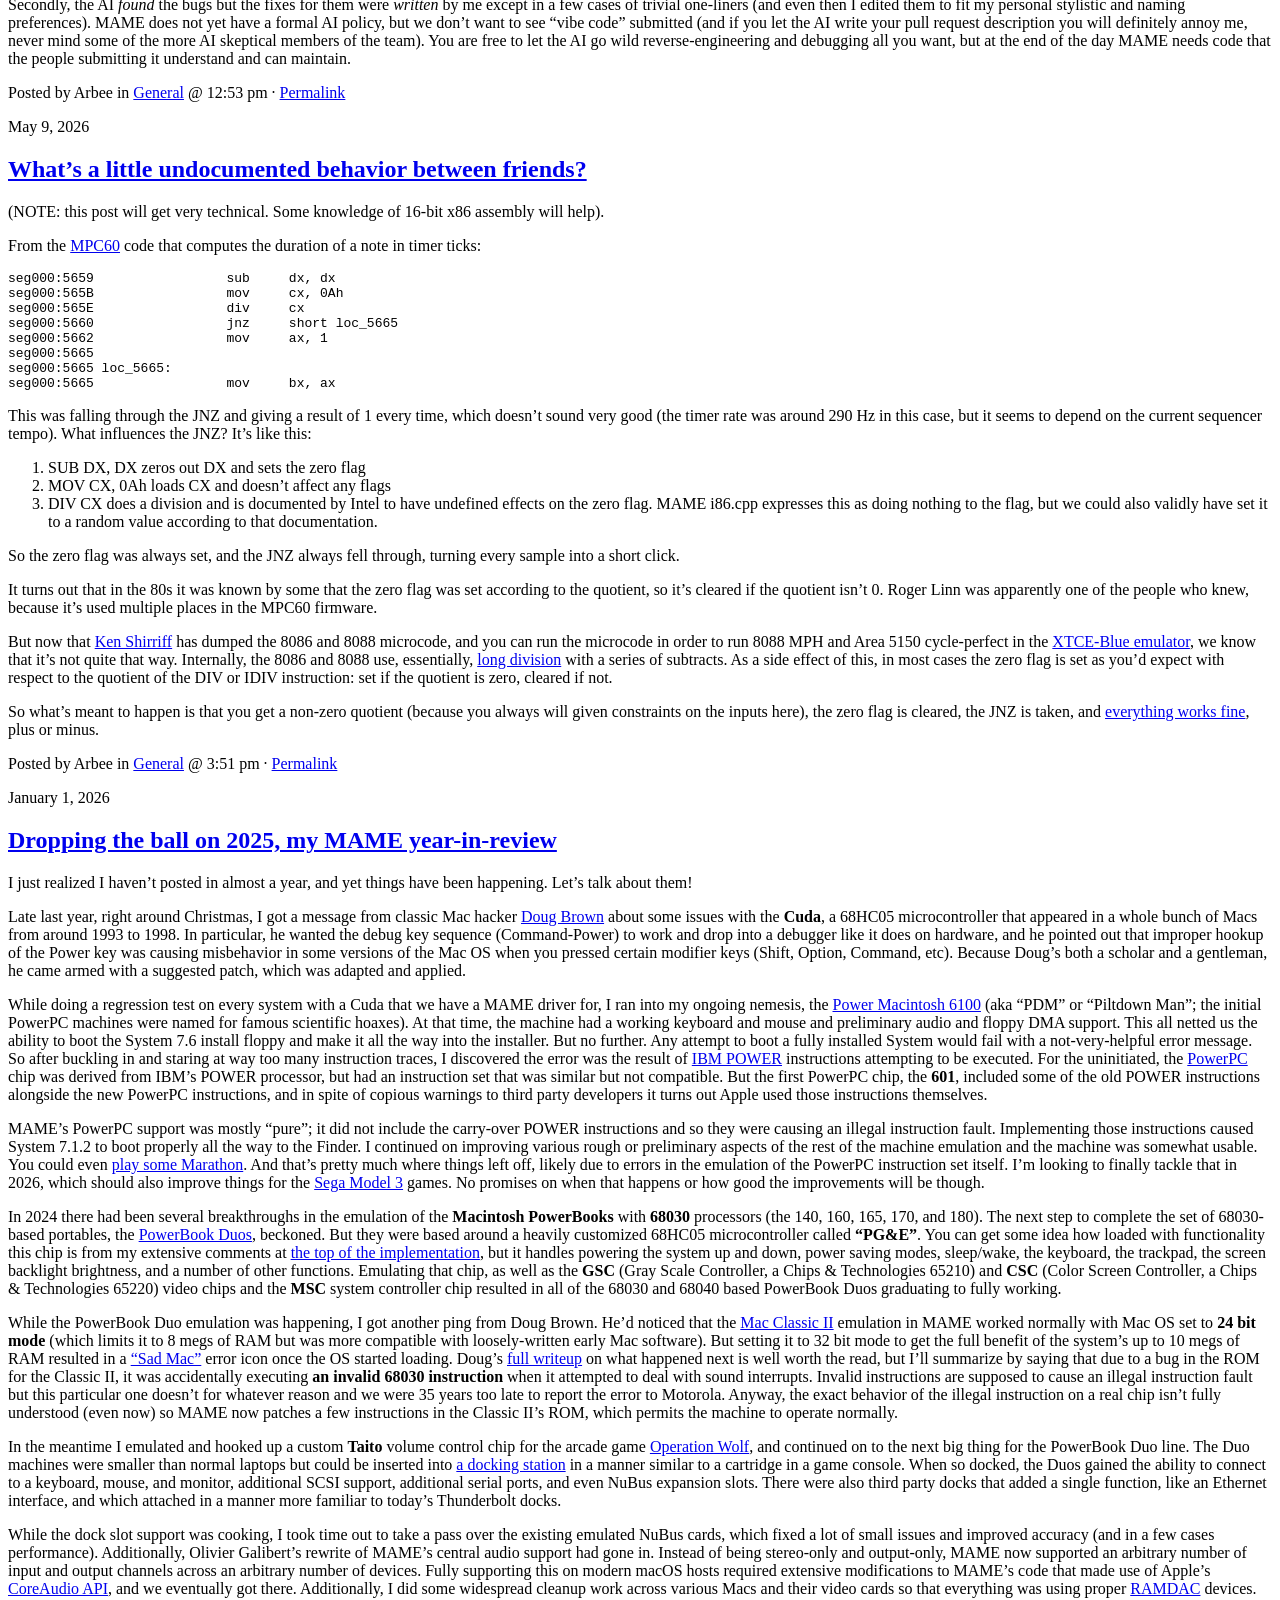
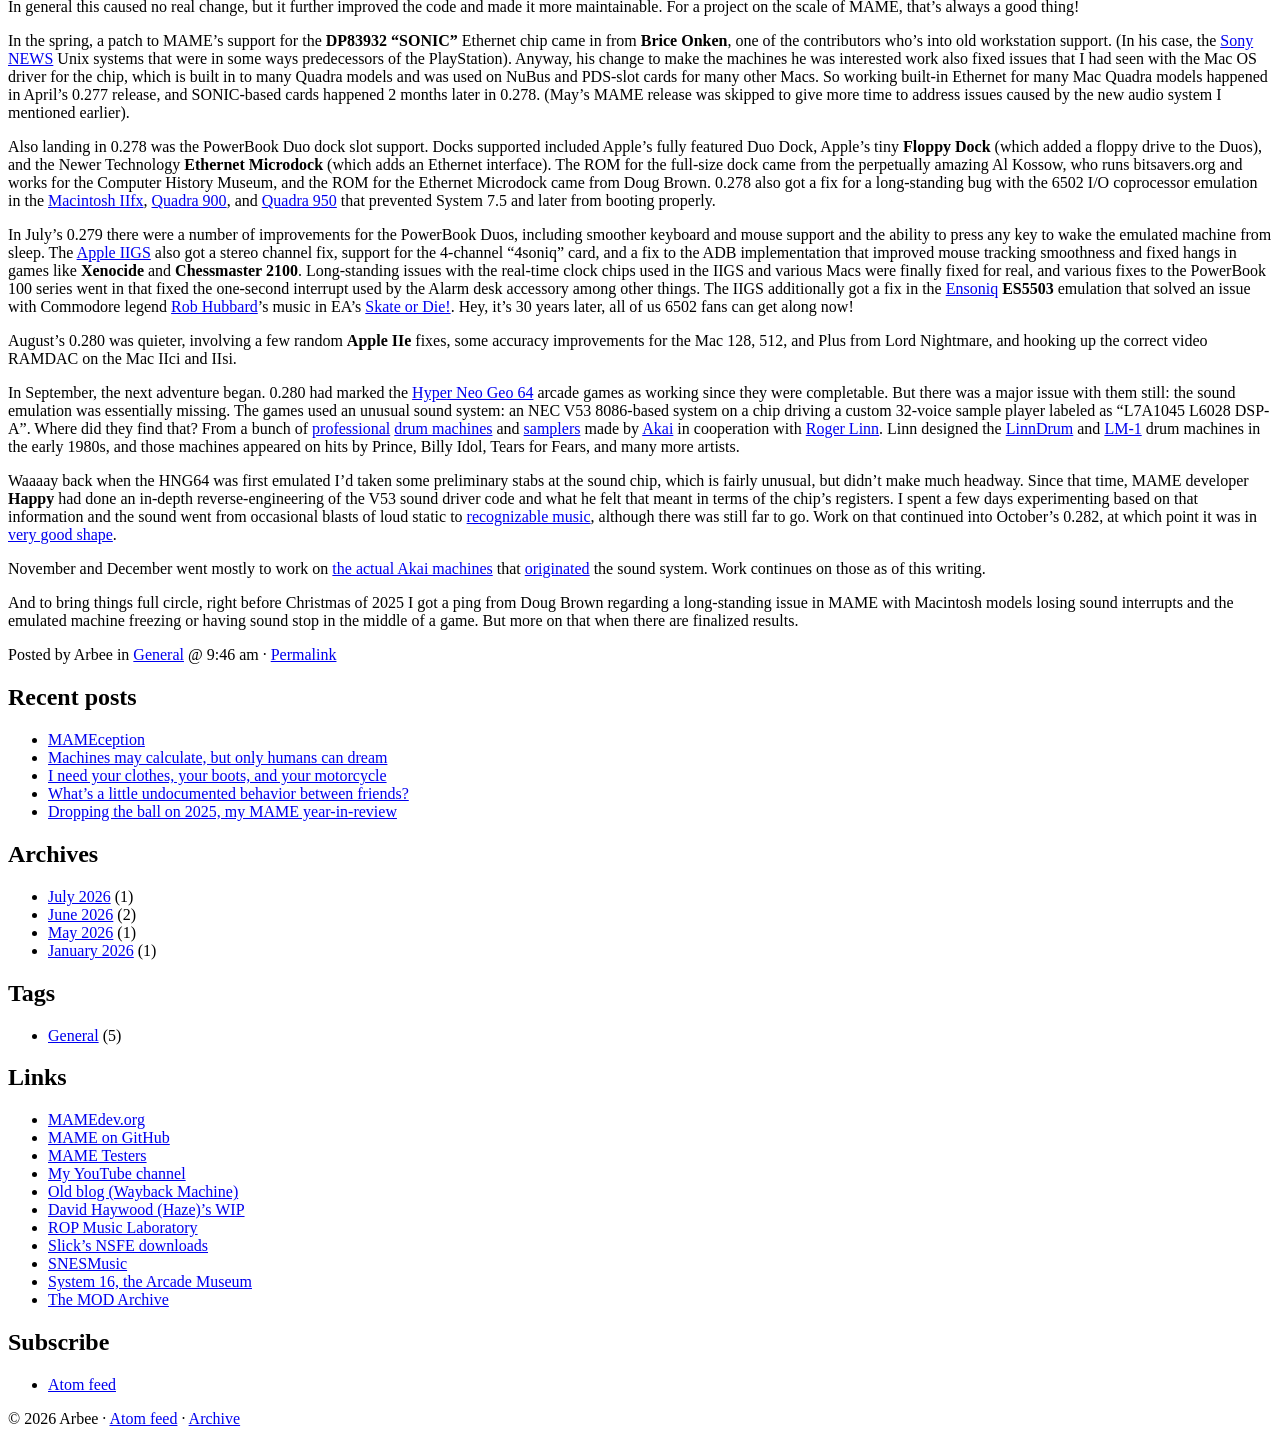
==== commit 69832a1a: "Import June 23 and July 3 2026 posts from the old blog Recovered from the Wayback Machine's July 25 " ====
--- a/docs/index.html
+++ b/docs/index.html
@@ -21,6 +21,32 @@
 </header>
 <div class="layout">
   <main class="main">
+<article class="post">
+  <header class="post-header">
+    <p class="post-date"><time datetime="2026-07-03T18:46:00-04:00">July 3, 2026</time></p>
+    <h2 class="post-title"><a href="/2026/07/03/mameception/">MAMEception</a></h2>
+  </header>
+  <div class="post-body">
+<p>The old MacMAME runs Pacman full speed with sound on the Power Macintosh 6100/60 driver now.  <a href="https://www.youtube.com/watch?v=N0kpWXno7rk">Check it out!</a></p>
+  </div>
+  <footer class="post-meta">Posted by Arbee in <a href="/tags/general/">General</a> @ 6:46 pm &middot; <a href="/2026/07/03/mameception/">Permalink</a></footer>
+</article>
+
+<article class="post">
+  <header class="post-header">
+    <p class="post-date"><time datetime="2026-06-23T11:31:00-04:00">June 23, 2026</time></p>
+    <h2 class="post-title"><a href="/2026/06/23/machines-may-calculate-but-only-humans-can-dream/">Machines may calculate, but only humans can dream</a></h2>
+  </header>
+  <div class="post-body">
+<p>Yeah, I&rsquo;m gonna keep going with the Terminator 2 quotes.  MAME now has <a href="https://docs.mamedev.org/contributing/index.html">an AI policy for contributors</a>.  It&rsquo;s basically what I said in my previous post, but stated more formally.  But you&rsquo;re not here for that, you&rsquo;re here to hear more about the Power Macintosh emulation, so let&rsquo;s get started.</p>
+<p>First up, since the last burst of activity on the pmac6100, the boot chime has played perfectly but sound in Mac OS was scratchy.  I assumed for a long time it was due to PowerPC math issues when emulating the software mixer in Mac OS, but nothing improved with the mass of improvements to the PowerPC core.  After accepting that my initial theory was wrong I aimed Claude at the audio output emulation, not expecting much.  It came back and told me I was misreporting which half of the audio double buffer was currently active, causing newly mixed data to be written to the buffer half currently being played rather than the other half.  I fixed that and got <a href="https://www.youtube.com/watch?v=HER2kgNmZIA&amp;t=30s">perfect clear sound</a>.</p>
+<p>Secondly, no version of Mac OS beyond 7.5.5 would boot.  They&rsquo;d act like there was no enabler for the machine.  I dug into that with Claude assisting and found that the reason was a bit weird: the ROM for the 6100/7100/8100 sets the machine type by a combination of the system ID register and the measured CPU clock speed (!)  It was measuring using the PowerPC&rsquo;s &lsquo;decrementer&rsquo;, basically a free-running timer that can optionally generate interrupts.  The problem?  The PowerPC 601&rsquo;s decrementer didn&rsquo;t work like it does on other PowerPC chips.  It measures nanoseconds rather than clock cycles.  Implementing it to start counting immediately got the measured clocks in place and the ROM dutifully set the machine ID to &ldquo;Power Macintosh 6100/60&rdquo;, which is exactly what we wanted.</p>
+<p>With the machine type correct, System 7.1.2P showed the proper machine type in the Finder&rsquo;s About box.  Systems 7.6 and 8.0 booted, and the 8.5 install CD would boot to Finder but randomly bomb out early in the install process.  And 8.1 would boot to Finder but freeze right as the desktop appeared.  A bit of tracing revealed all of these symptoms were due to memory at the very top of RAM getting corrupted.  I eventually realized that was due to the RAM mapping not being exactly right (I was mirroring the wrong banks to the wrong places).  I fixed that, with some help from a commented disassembly I made of the boot ROM&rsquo;s memory sizing code, and all of those problems went away.  8.1 now runs perfectly (and much faster than on 68K machines) and with a small fix to the serial DMA register so the AppleTalk check doesn&rsquo;t hang 8.5 and 8.6 also boot to Finder and run normally.</p>
+<p>The final frontier is Mac OS 9, the last version before the whole code base was famously given a funeral by Steve Jobs.  It boots to the initial &ldquo;Mac OS 9&rdquo; splash and then gets hung up trying to talk to a device that doesn&rsquo;t exist, apparently SCSI of some kind.  Stay tuned&hellip;</p>
+  </div>
+  <footer class="post-meta">Posted by Arbee in <a href="/tags/general/">General</a> @ 11:31 am &middot; <a href="/2026/06/23/machines-may-calculate-but-only-humans-can-dream/">Permalink</a></footer>
+</article>
+
 <article class="post">
   <header class="post-header">
     <p class="post-date"><time datetime="2026-06-16T12:53:00-04:00">June 16, 2026</time></p>
@@ -100,6 +126,8 @@
   <section>
     <h2>Recent posts</h2>
     <ul>
+    <li><a href="/2026/07/03/mameception/">MAMEception</a></li>
+    <li><a href="/2026/06/23/machines-may-calculate-but-only-humans-can-dream/">Machines may calculate, but only humans can dream</a></li>
     <li><a href="/2026/06/16/i-need-your-clothes-your-boots-and-your-motorcycle/">I need your clothes, your boots, and your motorcycle</a></li>
     <li><a href="/2026/05/09/whats-a-little-undocumented-behavior-between-friends/">What’s a little undocumented behavior between friends?</a></li>
     <li><a href="/2026/01/01/dropping-the-ball-on-2025-my-mame-year-in-review/">Dropping the ball on 2025, my MAME year-in-review</a></li>
@@ -108,7 +136,8 @@
   <section>
     <h2>Archives</h2>
     <ul>
-    <li><a href="/archive/#2026-06">June 2026</a> <span class="count">(1)</span></li>
+    <li><a href="/archive/#2026-07">July 2026</a> <span class="count">(1)</span></li>
+    <li><a href="/archive/#2026-06">June 2026</a> <span class="count">(2)</span></li>
     <li><a href="/archive/#2026-05">May 2026</a> <span class="count">(1)</span></li>
     <li><a href="/archive/#2026-01">January 2026</a> <span class="count">(1)</span></li>
     </ul>
@@ -116,7 +145,7 @@
   <section>
     <h2>Tags</h2>
     <ul>
-    <li><a href="/tags/general/">General</a> <span class="count">(3)</span></li>
+    <li><a href="/tags/general/">General</a> <span class="count">(5)</span></li>
     </ul>
   </section>
   <section>
